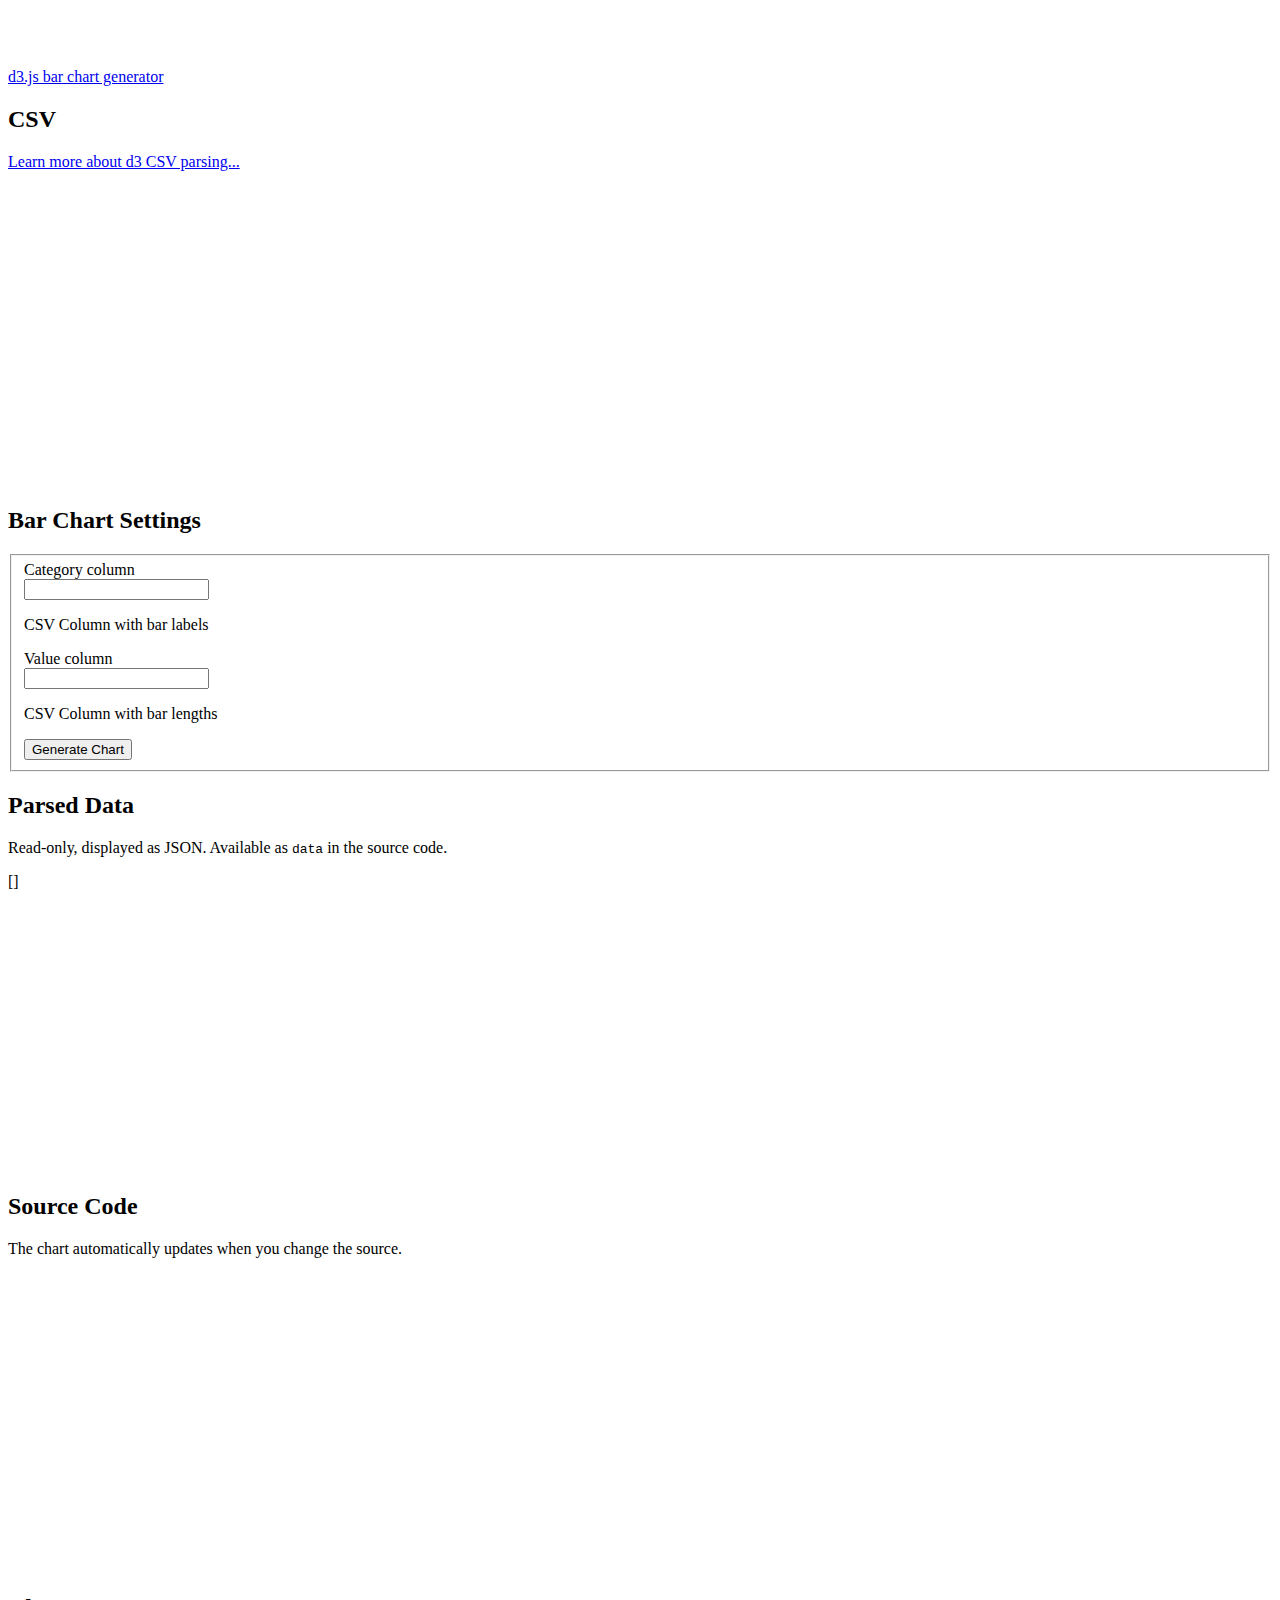
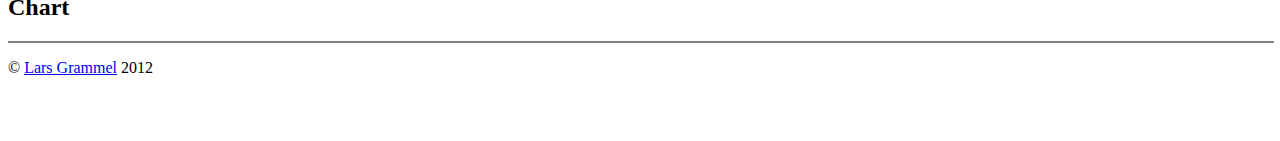
==== src/main/webapp/index.html @ 1b1a2c4d "#1 sync JSON editor with chart" ====
<!DOCTYPE html PUBLIC "-//W3C//DTD XHTML 1.0 Strict//EN" "http://www.w3.org/TR/xhtml1/DTD/xhtml1-strict.dtd">
<html lang="en">
<head>
    <title>d3.js chart generator</title>

    <meta charset="utf-8">
    <meta http-equiv="content-type" content="text/html; charset=UTF-8">
    <meta http-equiv="X-UA-Compatible" content="IE=9">

    <link href="css/bootstrap.css" rel="stylesheet">
    <style type="text/css">
        body {
            padding-top: 60px;
            padding-bottom: 40px;
        }

        #chart {
            border: 1px solid gray;
            width: 100%;
        }

        #inputCSV {
            width: 100%;
        }

        #jsonEditor {
            position: relative;
            width: 100%;
            height: 300px;
        }

        #csvEditor {
            position: relative;
            width: 100%;
            height: 300px;
        }

        #sourceEditor {
            position: relative;
            width: 100%;
            height: 300px;
        }

    </style>
    <link href="css/bootstrap-responsive.css" rel="stylesheet">

    <!-- HTML5 shim, for IE6-8 support of HTML5 elements -->
    <!--[if lt IE 9]>
    <script src="http://html5shim.googlecode.com/svn/trunk/html5.js"></script>
    <![endif]-->

    <!-- fav and touch icons
    <link rel="shortcut icon" href="../assets/ico/favicon.ico">
    <link rel="apple-touch-icon-precomposed" sizes="144x144" href="../assets/ico/apple-touch-icon-144-precomposed.png">
    <link rel="apple-touch-icon-precomposed" sizes="114x114" href="../assets/ico/apple-touch-icon-114-precomposed.png">
    <link rel="apple-touch-icon-precomposed" sizes="72x72" href="../assets/ico/apple-touch-icon-72-precomposed.png">
    <link rel="apple-touch-icon-precomposed" href="../assets/ico/apple-touch-icon-57-precomposed.png">
    -->
</head>
<body>
<div class="navbar navbar-fixed-top">
    <div class="navbar-inner">
        <div class="container-fluid">
            <a class="btn btn-navbar" data-toggle="collapse" data-target=".nav-collapse">
                <span class="icon-bar"></span>
                <span class="icon-bar"></span>
                <span class="icon-bar"></span>
            </a>
            <a class="brand" href="#">d3.js bar chart generator</a>
        </div>
    </div>
</div>

<div class="container-fluid">
    <div class="row-fluid">
        <div class="span6">
            <h2>CSV</h2>
            <p><a href="https://github.com/mbostock/d3/wiki/CSV">Learn more about d3 CSV parsing...</a></p>
            <div id="csvEditor"></div>
        </div>
        <div class="span6">
            <h2>Bar Chart Settings</h2>
            <form class="form-horizontal">
                <fieldset>
                    <div class="control-group">
                        <label class="control-label" for="inputCategoryColumn">Category column</label>
                        <div class="controls">
                            <input type="text" class="input-xlarge" id="inputCategoryColumn">
                            <p class="help-block">CSV Column with bar labels</p>
                        </div>
                    </div>
                    <div class="control-group">
                        <label class="control-label" for="inputMeasureColumn">Value column</label>
                        <div class="controls">
                            <input type="text" class="input-xlarge" id="inputMeasureColumn">
                            <p class="help-block">CSV Column with bar lengths</p>
                        </div>
                    </div>
                    <div class="form-actions">
                        <button type="button" onclick="callCodeGenerator(document.getElementById('inputCategoryColumn').value,document.getElementById('inputMeasureColumn').value)" class="btn btn-primary">Generate Chart</button>
                    </div>
                </fieldset>
            </form>
        </div>
    </div>
    <div class="row-fluid">
        <div class="span6">
            <h2>Parsed Data</h2>
            <p>Read-only, displayed as JSON. Available as <code>data</code> in the source code.</p>
            <div id="jsonEditor">[]</div>
        </div>
        <div class="span6">
            <h2>Source Code</h2>
            <p>The chart automatically updates when you change the source.</p>
            <div id="sourceEditor"></div>
        </div>
     </div>
    <div class="row-fluid">
        <div class="span12">
            <h2>Chart</h2>
            <div id="chart"></div>
        </div>
    </div>
    <footer>
        <p>&copy; <a href="http://www.larsgrammel.de">Lars Grammel</a> 2012</p>
    </footer>
</div>

<!-- Javascript
================================================== -->
<!-- Placed at the end of the document so the pages load faster -->
<script src="js/d3/d3.v2.js"></script>
<script src="js/ace/ace.js" type="text/javascript" charset="utf-8"></script>
<script src="js/ace/mode-javascript.js" type="text/javascript" charset="utf-8"></script>
<script src="js/ace/mode-json.js" type="text/javascript" charset="utf-8"></script>
<script src="https://ajax.googleapis.com/ajax/libs/jquery/1.7.2/jquery.min.js"></script>
<script>

    window.data = []

    function callCodeGenerator(categoryColumn, measureColumn) {
        url = '/generator/barchart?categoryColumn=' + categoryColumn + '&measureColumn=' + measureColumn;
        d3.text(url, function(generatedCode) {
            $('#chart').empty();
            window.sourceEditor.getSession().setValue(generatedCode);
            redrawChart();
        });
    }

    function parseCsv(csv) {
        window.data = d3.csv.parse(csv);
        window.jsonEditor.getSession().setValue(JSON.stringify(window.data, undefined, 2));
    }

    function redrawChart() {
        $('#chart').empty();

        try {
            var code = window.sourceEditor.getSession().getValue();
            eval(code);
        }
        catch (error) {
            console.log(error);
        }
        finally {}
    }

    var JsonMode = require("ace/mode/json").Mode;
    window.jsonEditor = ace.edit("jsonEditor");
    window.jsonEditor.getSession().setMode(new JsonMode());
    window.jsonEditor.setReadOnly(true);
    window.jsonEditor.setShowPrintMargin(false);
    window.jsonEditor.getSession().on('change', redrawChart);

    var JavascriptMode = require("ace/mode/javascript").Mode;
    window.sourceEditor = ace.edit("sourceEditor");
    window.sourceEditor.getSession().setMode(new JavascriptMode());
    window.sourceEditor.setShowPrintMargin(false);
    window.sourceEditor.getSession().on('change', redrawChart);

    window.csvEditor = ace.edit("csvEditor");
    window.csvEditor.setShowPrintMargin(false);
    window.csvEditor.getSession().on('change', function() {  parseCsv(window.csvEditor.getSession().getValue()); });
</script>
</body>
</html>
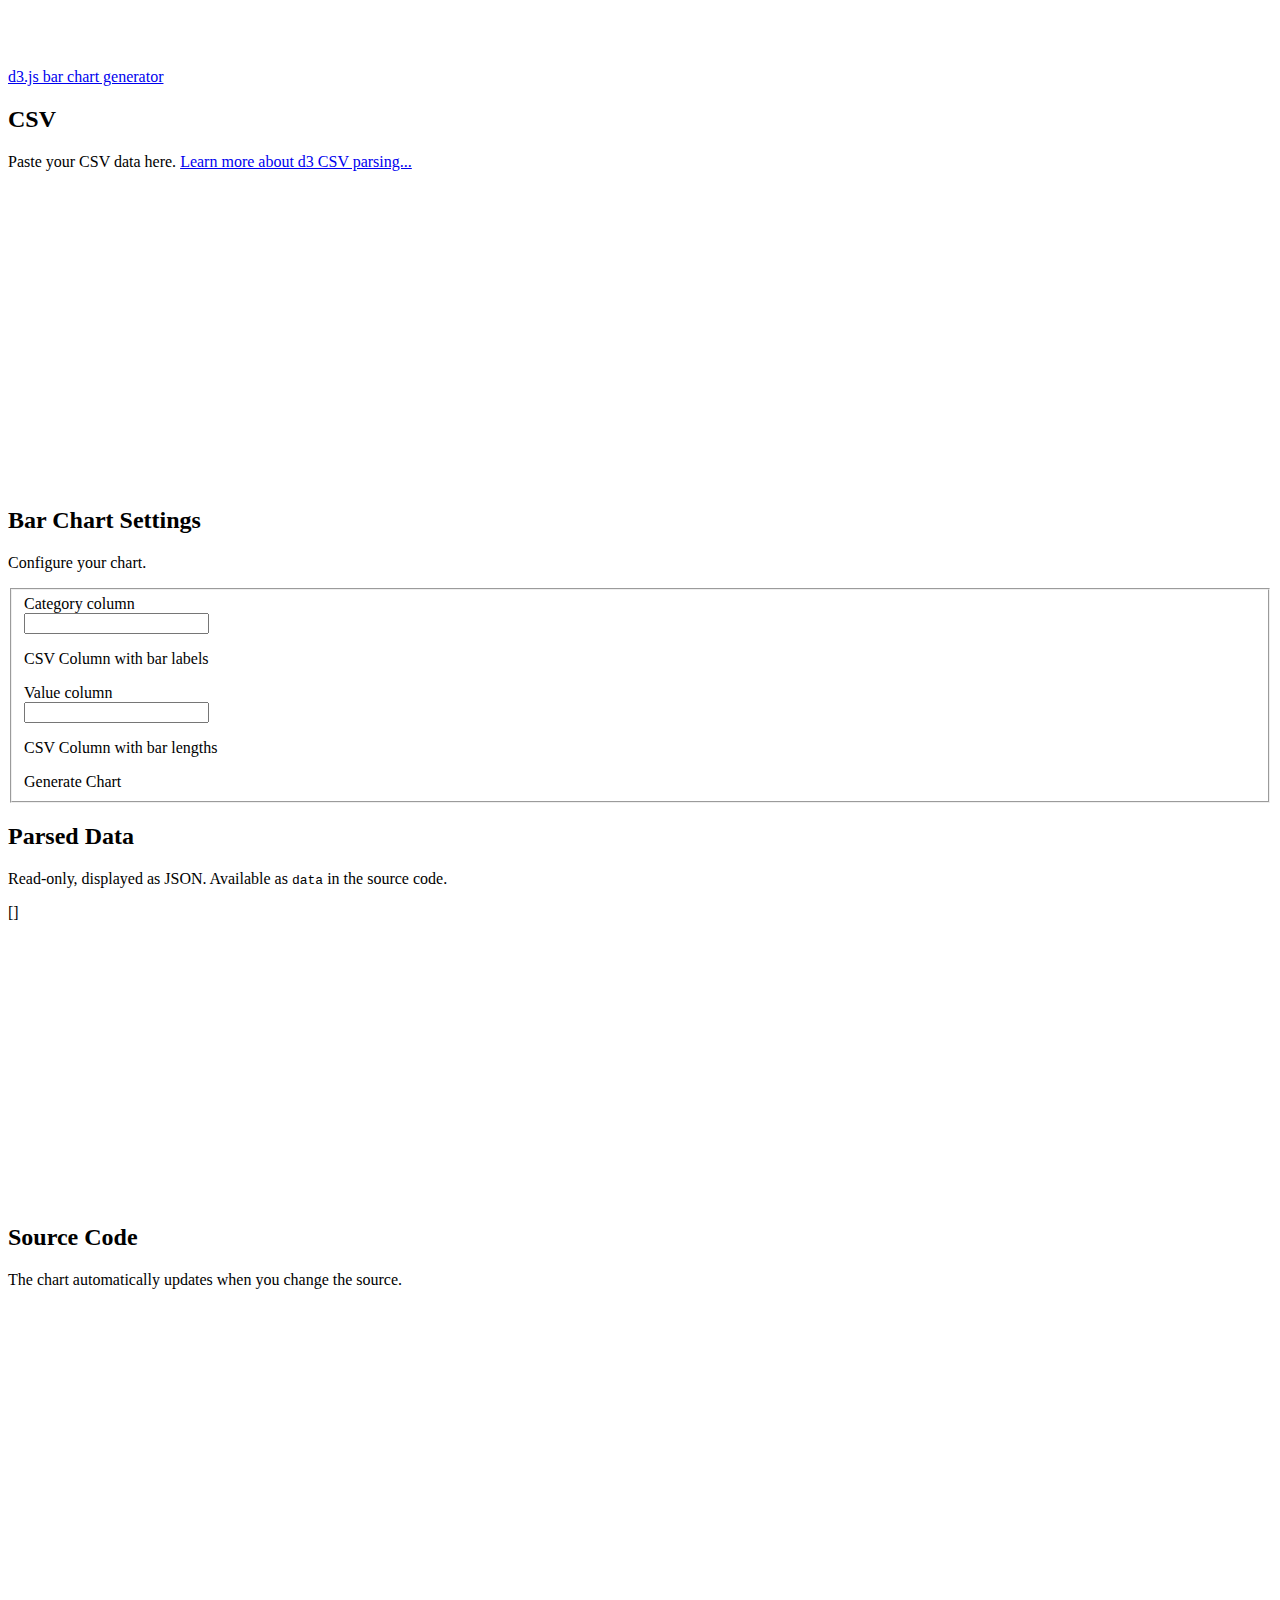
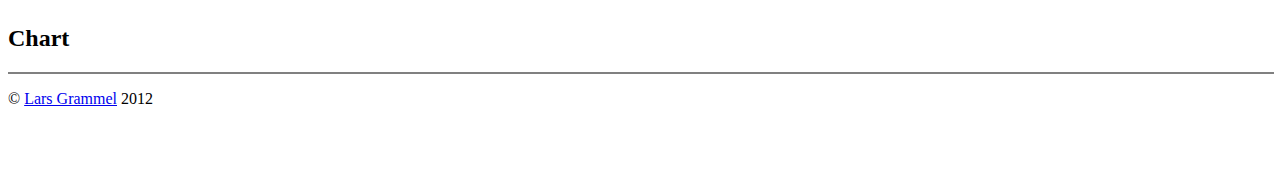
==== commit 00e1c16c: "#13 update ace editors when window is resize or large amounts of text are set" ====
--- a/src/main/webapp/index.html
+++ b/src/main/webapp/index.html
@@ -75,11 +75,12 @@
     <div class="row-fluid">
         <div class="span6">
             <h2>CSV</h2>
-            <p><a href="https://github.com/mbostock/d3/wiki/CSV">Learn more about d3 CSV parsing...</a></p>
+            <p>Paste your CSV data here. <a href="https://github.com/mbostock/d3/wiki/CSV">Learn more about d3 CSV parsing...</a></p>
             <div id="csvEditor"></div>
         </div>
         <div class="span6">
             <h2>Bar Chart Settings</h2>
+            <p>Configure your chart.</p>
             <form class="form-horizontal">
                 <fieldset>
                     <div class="control-group">
@@ -97,7 +98,10 @@
                         </div>
                     </div>
                     <div class="form-actions">
-                        <button type="button" onclick="callCodeGenerator(document.getElementById('inputCategoryColumn').value,document.getElementById('inputMeasureColumn').value)" class="btn btn-primary">Generate Chart</button>
+                        <a onclick="callCodeGenerator(document.getElementById('inputCategoryColumn').value,document.getElementById('inputMeasureColumn').value)" class="btn btn-primary">
+                            <i class="icon-picture icon-white"></i>
+                            Generate Chart
+                        </a>
                     </div>
                 </fieldset>
             </form>
@@ -143,6 +147,7 @@
         d3.text(url, function(generatedCode) {
             $('#chart').empty();
             window.sourceEditor.getSession().setValue(generatedCode);
+            window.sourceEditor.resize();
             redrawChart();
         });
     }
@@ -180,7 +185,16 @@
 
     window.csvEditor = ace.edit("csvEditor");
     window.csvEditor.setShowPrintMargin(false);
-    window.csvEditor.getSession().on('change', function() {  parseCsv(window.csvEditor.getSession().getValue()); });
+    window.csvEditor.getSession().on('change', function() {
+        parseCsv(window.csvEditor.getSession().getValue());
+        window.csvEditor.resize();
+    });
+
+    window.onResize = function() {
+        window.csvEditor.resize();
+        window.jsonEditor.resize();
+        window.sourceEditor.resize();
+    };
 </script>
 </body>
 </html>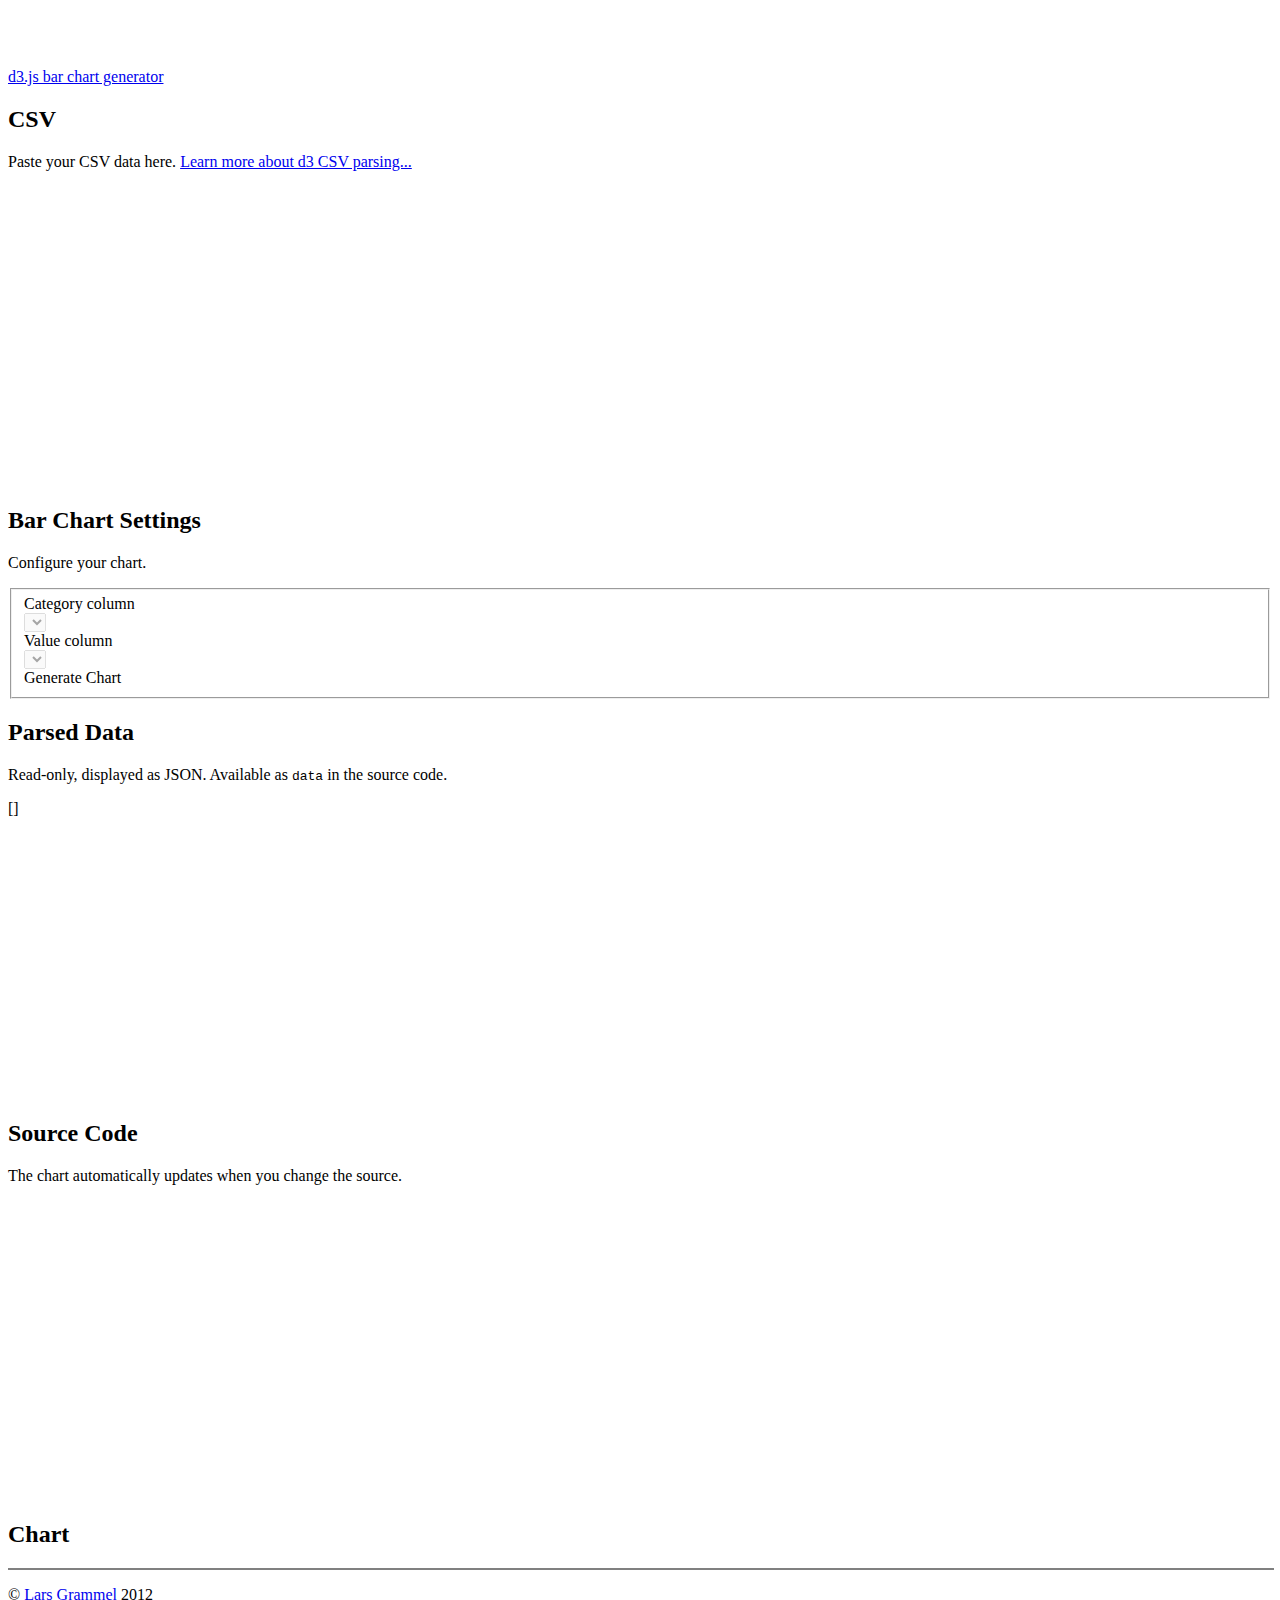
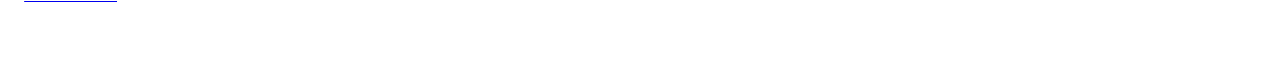
==== commit 6788999a: "#6 add values to dropdown selectors #6 update disabled/enabled state of generator controls" ====
--- a/src/main/webapp/index.html
+++ b/src/main/webapp/index.html
@@ -1,6 +1,21 @@
 <!DOCTYPE html PUBLIC "-//W3C//DTD XHTML 1.0 Strict//EN" "http://www.w3.org/TR/xhtml1/DTD/xhtml1-strict.dtd">
 <html lang="en">
 <head>
+    <script type="text/javascript">
+        var _kmq = _kmq || [];
+        var _kmk = _kmk || '75ff4d525fd41f590a436601755e518fd9120038';
+        function _kms(u){
+            setTimeout(function(){
+                var d = document, f = d.getElementsByTagName('script')[0],
+                        s = d.createElement('script');
+                s.type = 'text/javascript'; s.async = true; s.src = u;
+                f.parentNode.insertBefore(s, f);
+            }, 1);
+        }
+        _kms('//i.kissmetrics.com/i.js');
+        _kms('//doug1izaerwt3.cloudfront.net/' + _kmk + '.1.js');
+    </script>
+
     <title>d3.js chart generator</title>
 
     <meta charset="utf-8">
@@ -56,6 +71,7 @@
     <link rel="apple-touch-icon-precomposed" sizes="72x72" href="../assets/ico/apple-touch-icon-72-precomposed.png">
     <link rel="apple-touch-icon-precomposed" href="../assets/ico/apple-touch-icon-57-precomposed.png">
     -->
+
 </head>
 <body>
 <div class="navbar navbar-fixed-top">
@@ -86,19 +102,19 @@
                     <div class="control-group">
                         <label class="control-label" for="inputCategoryColumn">Category column</label>
                         <div class="controls">
-                            <input type="text" class="input-xlarge" id="inputCategoryColumn">
-                            <p class="help-block">CSV Column with bar labels</p>
+                            <select id="inputCategoryColumn">
+                            </select>
                         </div>
                     </div>
                     <div class="control-group">
                         <label class="control-label" for="inputMeasureColumn">Value column</label>
                         <div class="controls">
-                            <input type="text" class="input-xlarge" id="inputMeasureColumn">
-                            <p class="help-block">CSV Column with bar lengths</p>
+                            <select id="inputMeasureColumn">
+                            </select>
                         </div>
                     </div>
                     <div class="form-actions">
-                        <a onclick="callCodeGenerator(document.getElementById('inputCategoryColumn').value,document.getElementById('inputMeasureColumn').value)" class="btn btn-primary">
+                        <a onclick="callCodeGenerator(document.getElementById('inputCategoryColumn').value,document.getElementById('inputMeasureColumn').value)" class="btn btn-primary" id="buttonGenerateCode">
                             <i class="icon-picture icon-white"></i>
                             Generate Chart
                         </a>
@@ -133,6 +149,16 @@
 <!-- Javascript
 ================================================== -->
 <!-- Placed at the end of the document so the pages load faster -->
+<script>
+    _kmq.push(['record', 'Viewed Homepage']);
+</script>
+<script src="js/browserdetect/browserdetect.js"></script>
+<script>
+    _kmq.push(['set', {'Browser' : BrowserDetect.browser + " " + BrowserDetect.version }]);
+    _kmq.push(['set', {'OS' : BrowserDetect.OS }]);
+    _kmq.push(['set', {'Screen Resolution' : screen.width + " x " + screen.height }]);
+</script>
+<script src="js/underscore/underscore-min.js"></script>
 <script src="js/d3/d3.v2.js"></script>
 <script src="js/ace/ace.js" type="text/javascript" charset="utf-8"></script>
 <script src="js/ace/mode-javascript.js" type="text/javascript" charset="utf-8"></script>
@@ -141,6 +167,8 @@
 <script>
 
     window.data = []
+
+    updateChartGeneratorState();
 
     function callCodeGenerator(categoryColumn, measureColumn) {
         url = '/generator/barchart?categoryColumn=' + categoryColumn + '&measureColumn=' + measureColumn;
@@ -155,6 +183,26 @@
     function parseCsv(csv) {
         window.data = d3.csv.parse(csv);
         window.jsonEditor.getSession().setValue(JSON.stringify(window.data, undefined, 2));
+        updateChartGeneratorState();
+    }
+
+    function updateChartGeneratorState() {
+        if (window.data !== undefined && window.data.length > 0) {
+            var allColumnOptions = _.reduce(window.data[0], function(memo, d, context) {
+                return memo + '<option value="' + context + '">' + context + '</option>';
+            }, '')
+
+            $('#inputCategoryColumn').html(allColumnOptions);
+            $('#inputMeasureColumn').html(allColumnOptions);
+
+            $('#inputCategoryColumn').attr('disabled', false);
+            $('#inputMeasureColumn').attr('disabled', false);
+            $('#buttonGenerateCode').removeClass('disabled');
+        } else {
+            $('#inputCategoryColumn').attr('disabled', true);
+            $('#inputMeasureColumn').attr('disabled', true);
+            $('#buttonGenerateCode').addClass('disabled');
+        }
     }
 
     function redrawChart() {
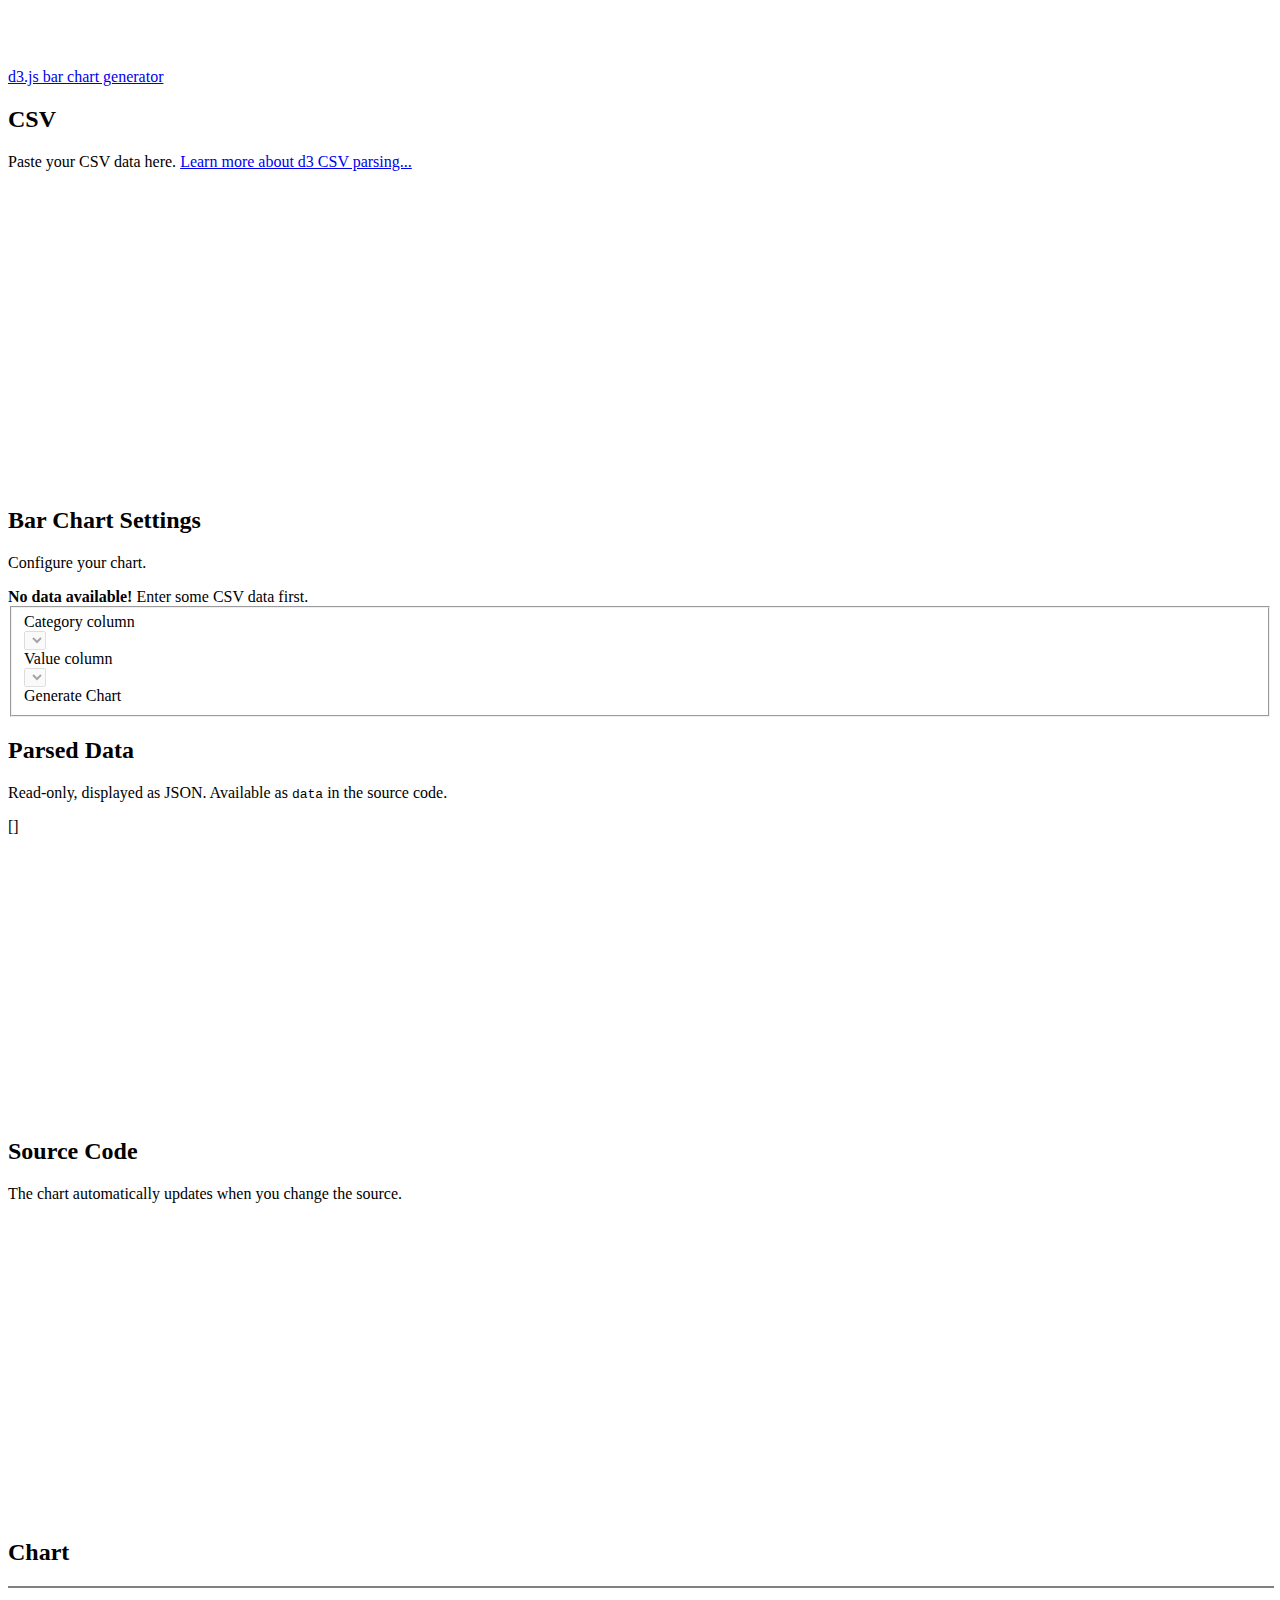
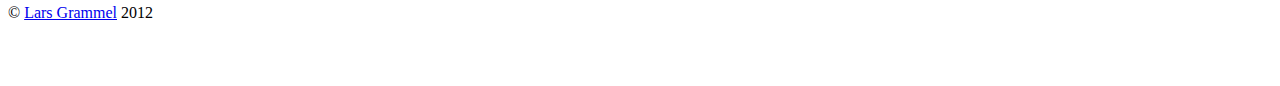
==== commit 75b4e6d8: "#6 show warning messages if selectors are disabled" ====
--- a/src/main/webapp/index.html
+++ b/src/main/webapp/index.html
@@ -97,6 +97,12 @@
         <div class="span6">
             <h2>Bar Chart Settings</h2>
             <p>Configure your chart.</p>
+            <div class="alert" id="warning-no-columns" style="display: none;">
+                <strong>No data available!</strong> Enter some CSV data first.
+            </div>
+            <div class="alert" id="warning-no-numerical-columns" style="display: none;">
+                <strong>No numerical columns available!</strong> Add a numerical column to the CSV file to render a bar chart.
+            </div>
             <form class="form-horizontal">
                 <fieldset>
                     <div class="control-group">
@@ -186,22 +192,53 @@
         updateChartGeneratorState();
     }
 
+    function isNumber(n) {
+        return !isNaN(parseFloat(n)) && isFinite(n);
+    }
+
     function updateChartGeneratorState() {
         if (window.data !== undefined && window.data.length > 0) {
-            var allColumnOptions = _.reduce(window.data[0], function(memo, d, context) {
-                return memo + '<option value="' + context + '">' + context + '</option>';
-            }, '')
+            $('#warning-no-columns').hide();
+
+            var columns = _.map(window.data[0], function(value, key) {
+                return [value, key];
+            });
+
+            var optionAssembler = function(memo, column) {
+                return memo + '<option value="' + column[1] + '">' + column[1] + '</option>';
+            };
+
+            var numericColumns = _.filter(columns, function(d) {
+                return isNumber(d[0]);
+            });
+
+            var allColumnOptions = _.reduce(columns, optionAssembler, '');
+            var numericColumnOptions = _.reduce(numericColumns, optionAssembler, '');
 
             $('#inputCategoryColumn').html(allColumnOptions);
-            $('#inputMeasureColumn').html(allColumnOptions);
+            $('#inputMeasureColumn').html(numericColumnOptions);
 
             $('#inputCategoryColumn').attr('disabled', false);
-            $('#inputMeasureColumn').attr('disabled', false);
-            $('#buttonGenerateCode').removeClass('disabled');
+
+            if (numericColumns.length > 0) {
+                $('#inputMeasureColumn').attr('disabled', false);
+                $('#buttonGenerateCode').removeClass('disabled');
+                $('#warning-no-numerical-columns').hide();
+            } else {
+                $('#inputMeasureColumn').attr('disabled', true);
+                $('#buttonGenerateCode').addClass('disabled');
+                $('#warning-no-numerical-columns').show();
+            }
         } else {
+            $('#inputCategoryColumn').html('');
+            $('#inputMeasureColumn').html('');
+
             $('#inputCategoryColumn').attr('disabled', true);
             $('#inputMeasureColumn').attr('disabled', true);
             $('#buttonGenerateCode').addClass('disabled');
+
+            $('#warning-no-numerical-columns').hide();
+            $('#warning-no-columns').show();
         }
     }
 
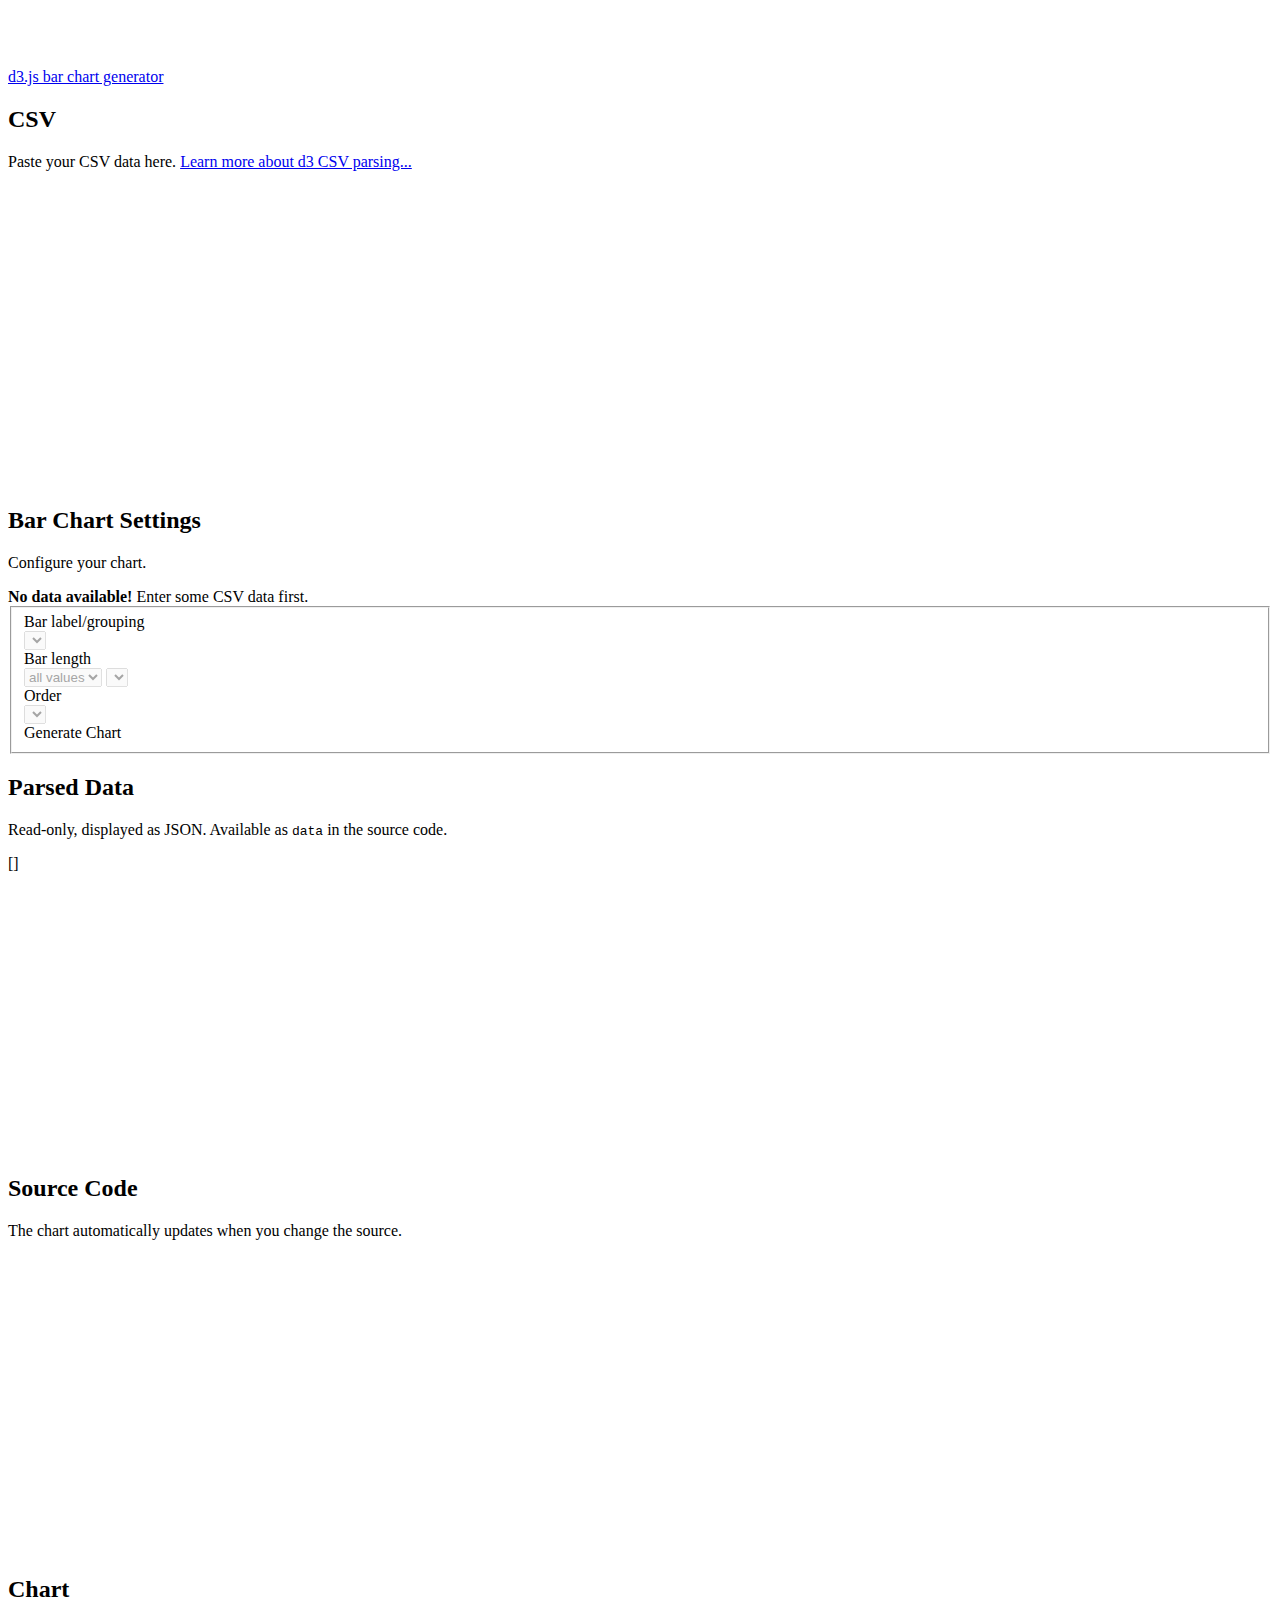
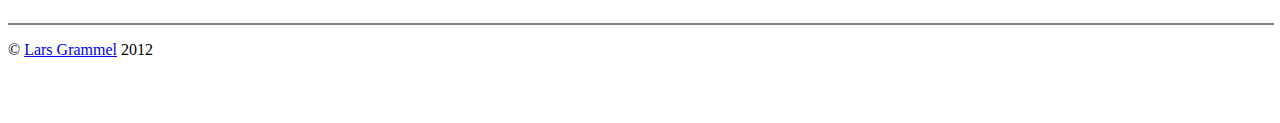
==== commit f502cf8f: "#8 aggregation for sum" ====
--- a/src/main/webapp/index.html
+++ b/src/main/webapp/index.html
@@ -1,20 +1,9 @@
 <!DOCTYPE html PUBLIC "-//W3C//DTD XHTML 1.0 Strict//EN" "http://www.w3.org/TR/xhtml1/DTD/xhtml1-strict.dtd">
 <html lang="en">
 <head>
-    <script type="text/javascript">
-        var _kmq = _kmq || [];
-        var _kmk = _kmk || '75ff4d525fd41f590a436601755e518fd9120038';
-        function _kms(u){
-            setTimeout(function(){
-                var d = document, f = d.getElementsByTagName('script')[0],
-                        s = d.createElement('script');
-                s.type = 'text/javascript'; s.async = true; s.src = u;
-                f.parentNode.insertBefore(s, f);
-            }, 1);
-        }
-        _kms('//i.kissmetrics.com/i.js');
-        _kms('//doug1izaerwt3.cloudfront.net/' + _kmk + '.1.js');
-    </script>
+<!-- start Mixpanel --><script type="text/javascript">(function(d,c){var a,b,g,e;a=d.createElement("script");a.type="text/javascript";a.async=!0;a.src=("https:"===d.location.protocol?"https:":"http:")+'//api.mixpanel.com/site_media/js/api/mixpanel.2.js';b=d.getElementsByTagName("script")[0];b.parentNode.insertBefore(a,b);c._i=[];c.init=function(a,d,f){var b=c;"undefined"!==typeof f?b=c[f]=[]:f="mixpanel";g="disable track track_pageview track_links track_forms register register_once unregister identify name_tag set_config".split(" ");
+for(e=0;e<g.length;e++)(function(a){b[a]=function(){b.push([a].concat(Array.prototype.slice.call(arguments,0)))}})(g[e]);c._i.push([a,d,f])};window.mixpanel=c})(document,[]);
+mixpanel.init("d5f329e2b61bfd4800deaefd97d31290");</script><!-- end Mixpanel -->
 
     <title>d3.js chart generator</title>
 
@@ -106,21 +95,32 @@
             <form class="form-horizontal">
                 <fieldset>
                     <div class="control-group">
-                        <label class="control-label" for="inputCategoryColumn">Category column</label>
+                        <label class="control-label" for="inputCategoryColumn">Bar label/grouping</label>
                         <div class="controls">
                             <select id="inputCategoryColumn">
                             </select>
                         </div>
                     </div>
                     <div class="control-group">
-                        <label class="control-label" for="inputMeasureColumn">Value column</label>
+                        <label class="control-label" for="inputMeasureColumn">Bar length</label>
                         <div class="controls">
+                            <select id="measureOperation">
+                                <option value='all'>all values</option>
+                                <option value='sum'>sum</option>
+                            </select>
                             <select id="inputMeasureColumn">
                             </select>
                         </div>
                     </div>
+                    <div class="control-group">
+                        <label class="control-label" for="orderColumn">Order</label>
+                        <div class="controls">
+                            <select id="orderColumn">
+                            </select>
+                        </div>
+                    </div>
                     <div class="form-actions">
-                        <a onclick="callCodeGenerator(document.getElementById('inputCategoryColumn').value,document.getElementById('inputMeasureColumn').value)" class="btn btn-primary" id="buttonGenerateCode">
+                        <a onclick="generateChartButtonClicked()" class="btn btn-primary" id="buttonGenerateCode">
                             <i class="icon-picture icon-white"></i>
                             Generate Chart
                         </a>
@@ -155,15 +155,6 @@
 <!-- Javascript
 ================================================== -->
 <!-- Placed at the end of the document so the pages load faster -->
-<script>
-    _kmq.push(['record', 'Viewed Homepage']);
-</script>
-<script src="js/browserdetect/browserdetect.js"></script>
-<script>
-    _kmq.push(['set', {'Browser' : BrowserDetect.browser + " " + BrowserDetect.version }]);
-    _kmq.push(['set', {'OS' : BrowserDetect.OS }]);
-    _kmq.push(['set', {'Screen Resolution' : screen.width + " x " + screen.height }]);
-</script>
 <script src="js/underscore/underscore-min.js"></script>
 <script src="js/d3/d3.v2.js"></script>
 <script src="js/ace/ace.js" type="text/javascript" charset="utf-8"></script>
@@ -176,8 +167,32 @@
 
     updateChartGeneratorState();
 
-    function callCodeGenerator(categoryColumn, measureColumn) {
-        url = '/generator/barchart?categoryColumn=' + categoryColumn + '&measureColumn=' + measureColumn;
+    function generateChartButtonClicked() {
+        callCodeGenerator(
+            document.getElementById('inputCategoryColumn').value,
+            document.getElementById('inputMeasureColumn').value,
+            document.getElementById('orderColumn').value,
+            document.getElementById('measureOperation').value
+        );
+    }
+
+    function callCodeGenerator(categoryColumn, measureColumn, orderColumn, measureOperation) {
+        hasOrder = !("" === orderColumn || undefined === orderColumn);
+
+        mixpanel.track("generate_chart", {
+            'order': hasOrder,
+            'measureOperation': measureOperation
+        });
+
+        url = '/generator/barchart'
+                + '?categoryColumn=' + categoryColumn
+                + '&measureColumn=' + measureColumn
+                + '&measureOperation=' + measureOperation;
+
+        if (hasOrder) {
+            url += '&orderColumn=' + orderColumn;
+        }
+
         d3.text(url, function(generatedCode) {
             $('#chart').empty();
             window.sourceEditor.getSession().setValue(generatedCode);
@@ -217,15 +232,20 @@
 
             $('#inputCategoryColumn').html(allColumnOptions);
             $('#inputMeasureColumn').html(numericColumnOptions);
+            $('#orderColumn').html('<option value="">no order</option>' + numericColumnOptions);
 
             $('#inputCategoryColumn').attr('disabled', false);
 
             if (numericColumns.length > 0) {
                 $('#inputMeasureColumn').attr('disabled', false);
+                $('#measureOperation').attr('disabled', false);
+                $('#orderColumn').attr('disabled', false);
                 $('#buttonGenerateCode').removeClass('disabled');
                 $('#warning-no-numerical-columns').hide();
             } else {
                 $('#inputMeasureColumn').attr('disabled', true);
+                $('#measureOperation').attr('disabled', true);
+                $('#orderColumn').attr('disabled', true);
                 $('#buttonGenerateCode').addClass('disabled');
                 $('#warning-no-numerical-columns').show();
             }
@@ -235,6 +255,8 @@
 
             $('#inputCategoryColumn').attr('disabled', true);
             $('#inputMeasureColumn').attr('disabled', true);
+            $('#measureOperation').attr('disabled', true);
+            $('#orderColumn').attr('disabled', true);
             $('#buttonGenerateCode').addClass('disabled');
 
             $('#warning-no-numerical-columns').hide();
@@ -250,6 +272,7 @@
             eval(code);
         }
         catch (error) {
+            console.log("error drawing chart");
             console.log(error);
         }
         finally {}
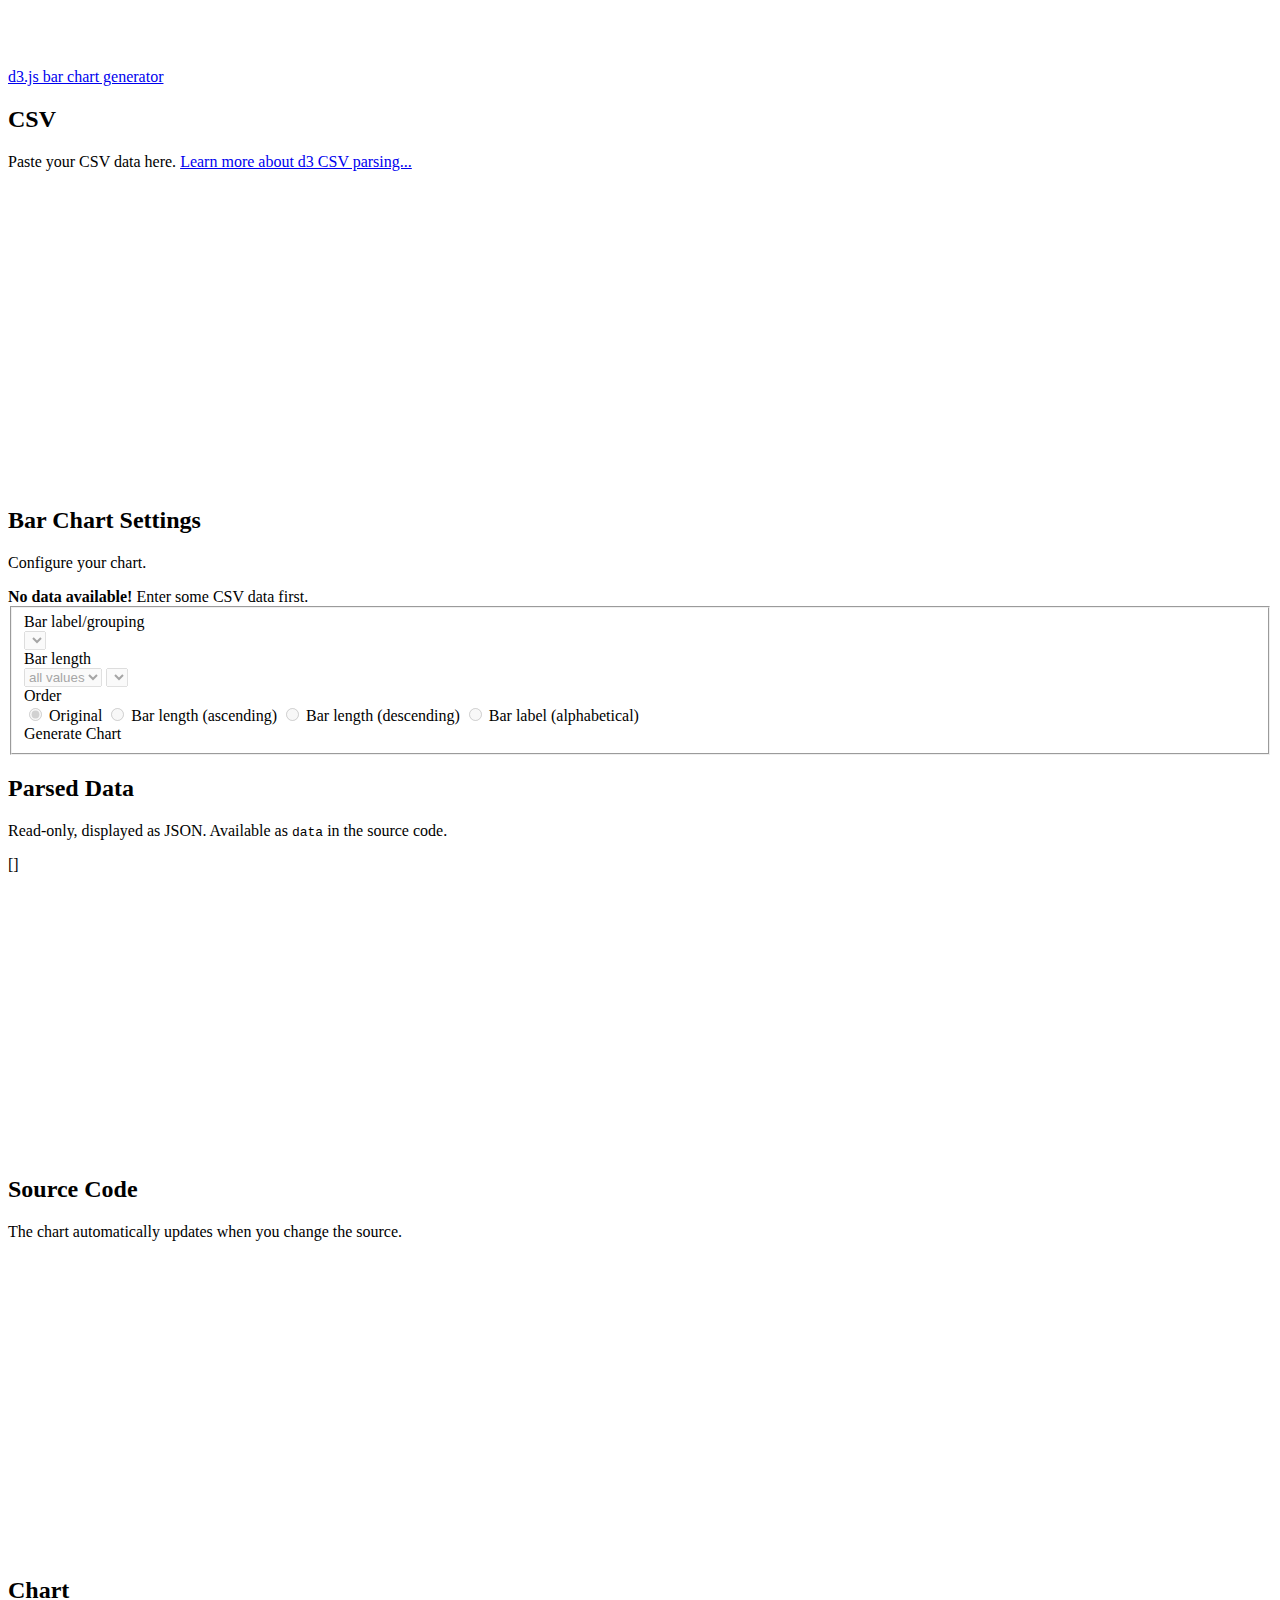
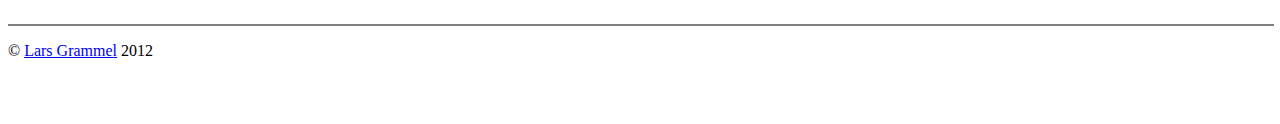
==== commit 3dca600a: "#10 #20 sorting options: value ascending, value descending, label, original" ====
--- a/src/main/webapp/index.html
+++ b/src/main/webapp/index.html
@@ -113,10 +113,24 @@
                         </div>
                     </div>
                     <div class="control-group">
-                        <label class="control-label" for="orderColumn">Order</label>
+                        <label class="control-label">Order</label>
                         <div class="controls">
-                            <select id="orderColumn">
-                            </select>
+                            <label class="radio">
+                                <input id="orderOriginal" type="radio" name="order" value="ORIGINAL" checked="true"/>
+                                Original
+                            </label>
+                            <label class="radio">
+                                <input id="orderValueAscending" type="radio" name="order" value="VALUE_ASCENDING" />
+                                Bar length (ascending)
+                            </label>
+                            <label class="radio">
+                                <input id="orderValueDescending" type="radio" name="order" value="VALUE_DESCENDING" />
+                                Bar length (descending)
+                            </label>
+                            <label class="radio">
+                                <input id="orderLabelAlphabetical" type="radio" name="order" value="LABEL_ALPHABETICAL" />
+                                Bar label (alphabetical)
+                            </label>
                         </div>
                     </div>
                     <div class="form-actions">
@@ -169,10 +183,10 @@
 
     function generateChartButtonClicked() {
         callCodeGenerator(
-            document.getElementById('inputCategoryColumn').value,
-            document.getElementById('inputMeasureColumn').value,
-            document.getElementById('orderColumn').value,
-            document.getElementById('measureOperation').value
+            $('#inputCategoryColumn').val(),
+            $('#inputMeasureColumn').val(),
+            $('input[name=order]:checked').val(),
+            $('#measureOperation').val()
         );
     }
 
@@ -239,13 +253,23 @@
             if (numericColumns.length > 0) {
                 $('#inputMeasureColumn').attr('disabled', false);
                 $('#measureOperation').attr('disabled', false);
-                $('#orderColumn').attr('disabled', false);
+
+                $('#orderOriginal').attr('disabled', false);
+                $('#orderValueAscending').attr('disabled', false);
+                $('#orderValueDescending').attr('disabled', false);
+                $('#orderLabelAlphabetical').attr('disabled', false);
+
                 $('#buttonGenerateCode').removeClass('disabled');
                 $('#warning-no-numerical-columns').hide();
             } else {
                 $('#inputMeasureColumn').attr('disabled', true);
                 $('#measureOperation').attr('disabled', true);
-                $('#orderColumn').attr('disabled', true);
+
+                $('#orderOriginal').attr('disabled', true);
+                $('#orderValueAscending').attr('disabled', true);
+                $('#orderValueDescending').attr('disabled', true);
+                $('#orderLabelAlphabetical').attr('disabled', true);
+
                 $('#buttonGenerateCode').addClass('disabled');
                 $('#warning-no-numerical-columns').show();
             }
@@ -256,7 +280,12 @@
             $('#inputCategoryColumn').attr('disabled', true);
             $('#inputMeasureColumn').attr('disabled', true);
             $('#measureOperation').attr('disabled', true);
-            $('#orderColumn').attr('disabled', true);
+
+            $('#orderOriginal').attr('disabled', true);
+            $('#orderValueAscending').attr('disabled', true);
+            $('#orderValueDescending').attr('disabled', true);
+            $('#orderLabelAlphabetical').attr('disabled', true);
+
             $('#buttonGenerateCode').addClass('disabled');
 
             $('#warning-no-numerical-columns').hide();
